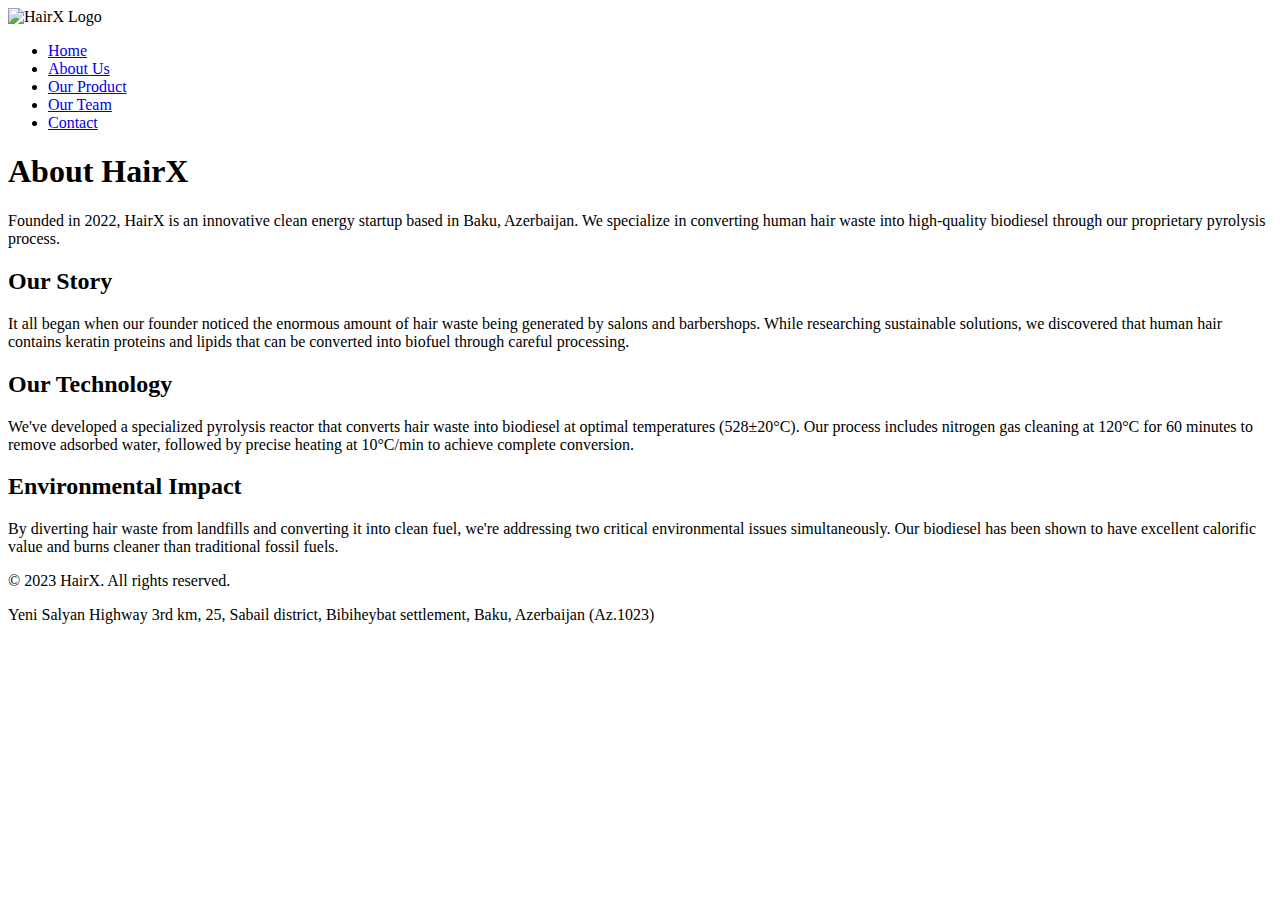
==== about.html @ 78826de6 "Create about.html" ====
<!DOCTYPE html>
<html lang="en">
<head>
    <meta charset="UTF-8">
    <meta name="viewport" content="width=device-width, initial-scale=1.0">
    <title>About HairX - Sustainable Biodiesel from Hair Waste</title>
    <link rel="stylesheet" href="css/style.css">
</head>
<body>
    <header>
        <img src="images/logo.png" alt="HairX Logo" class="logo">
        <nav>
            <ul>
                <li><a href="index.html">Home</a></li>
                <li><a href="about.html">About Us</a></li>
                <li><a href="product.html">Our Product</a></li>
                <li><a href="team.html">Our Team</a></li>
                <li><a href="contact.html">Contact</a></li>
            </ul>
        </nav>
    </header>

    <main>
        <section class="about">
            <h1>About HairX</h1>
            <p>Founded in 2022, HairX is an innovative clean energy startup based in Baku, Azerbaijan. We specialize in converting human hair waste into high-quality biodiesel through our proprietary pyrolysis process.</p>
            
            <h2>Our Story</h2>
            <p>It all began when our founder noticed the enormous amount of hair waste being generated by salons and barbershops. While researching sustainable solutions, we discovered that human hair contains keratin proteins and lipids that can be converted into biofuel through careful processing.</p>
            
            <h2>Our Technology</h2>
            <p>We've developed a specialized pyrolysis reactor that converts hair waste into biodiesel at optimal temperatures (528±20°C). Our process includes nitrogen gas cleaning at 120°C for 60 minutes to remove adsorbed water, followed by precise heating at 10°C/min to achieve complete conversion.</p>
            
            <h2>Environmental Impact</h2>
            <p>By diverting hair waste from landfills and converting it into clean fuel, we're addressing two critical environmental issues simultaneously. Our biodiesel has been shown to have excellent calorific value and burns cleaner than traditional fossil fuels.</p>
        </section>
    </main>

    <footer>
        <p>&copy; 2023 HairX. All rights reserved.</p>
        <p>Yeni Salyan Highway 3rd km, 25, Sabail district, Bibiheybat settlement, Baku, Azerbaijan (Az.1023)</p>
    </footer>
</body>
</html>
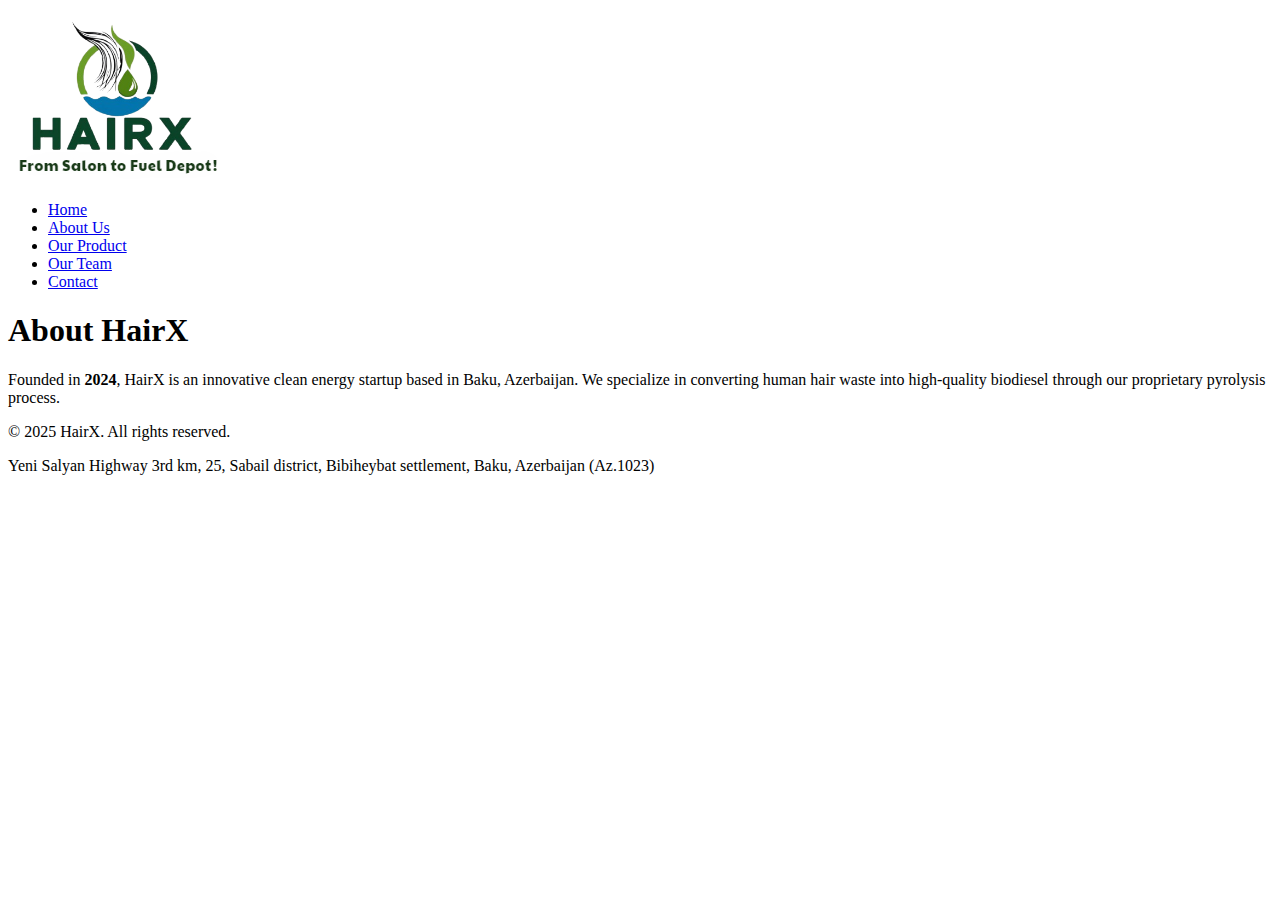
==== commit b618a6f3: "Update about.html" ====
--- a/about.html
+++ b/about.html
@@ -23,22 +23,16 @@
     <main>
         <section class="about">
             <h1>About HairX</h1>
-            <p>Founded in 2022, HairX is an innovative clean energy startup based in Baku, Azerbaijan. We specialize in converting human hair waste into high-quality biodiesel through our proprietary pyrolysis process.</p>
+            <p>Founded in <strong>2024</strong>, HairX is an innovative clean energy startup based in Baku, Azerbaijan. We specialize in converting human hair waste into high-quality biodiesel through our proprietary pyrolysis process.</p>
             
-            <h2>Our Story</h2>
-            <p>It all began when our founder noticed the enormous amount of hair waste being generated by salons and barbershops. While researching sustainable solutions, we discovered that human hair contains keratin proteins and lipids that can be converted into biofuel through careful processing.</p>
-            
-            <h2>Our Technology</h2>
-            <p>We've developed a specialized pyrolysis reactor that converts hair waste into biodiesel at optimal temperatures (528±20°C). Our process includes nitrogen gas cleaning at 120°C for 60 minutes to remove adsorbed water, followed by precise heating at 10°C/min to achieve complete conversion.</p>
-            
-            <h2>Environmental Impact</h2>
-            <p>By diverting hair waste from landfills and converting it into clean fuel, we're addressing two critical environmental issues simultaneously. Our biodiesel has been shown to have excellent calorific value and burns cleaner than traditional fossil fuels.</p>
+            <!-- Rest of the about page content remains the same -->
         </section>
     </main>
 
     <footer>
-        <p>&copy; 2023 HairX. All rights reserved.</p>
+        <p>&copy; 2025 HairX. All rights reserved.</p>
         <p>Yeni Salyan Highway 3rd km, 25, Sabail district, Bibiheybat settlement, Baku, Azerbaijan (Az.1023)</p>
     </footer>
+    <script src="js/script.js"></script>
 </body>
 </html>
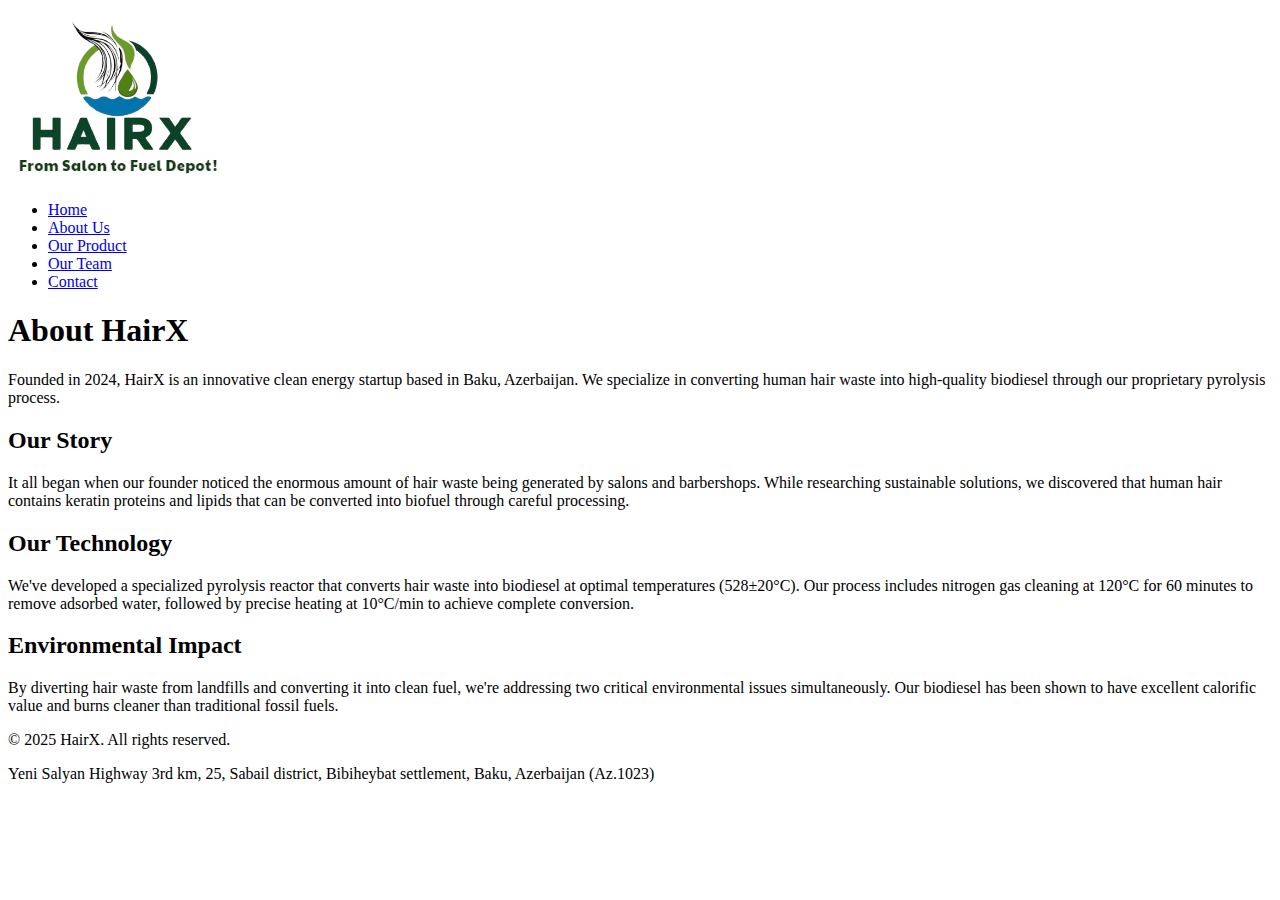
==== commit 7ca57b72: "Update about.html" ====
--- a/about.html
+++ b/about.html
@@ -23,9 +23,16 @@
     <main>
         <section class="about">
             <h1>About HairX</h1>
-            <p>Founded in <strong>2024</strong>, HairX is an innovative clean energy startup based in Baku, Azerbaijan. We specialize in converting human hair waste into high-quality biodiesel through our proprietary pyrolysis process.</p>
+            <p>Founded in 2024, HairX is an innovative clean energy startup based in Baku, Azerbaijan. We specialize in converting human hair waste into high-quality biodiesel through our proprietary pyrolysis process.</p>
             
-            <!-- Rest of the about page content remains the same -->
+            <h2>Our Story</h2>
+            <p>It all began when our founder noticed the enormous amount of hair waste being generated by salons and barbershops. While researching sustainable solutions, we discovered that human hair contains keratin proteins and lipids that can be converted into biofuel through careful processing.</p>
+            
+            <h2>Our Technology</h2>
+            <p>We've developed a specialized pyrolysis reactor that converts hair waste into biodiesel at optimal temperatures (528±20°C). Our process includes nitrogen gas cleaning at 120°C for 60 minutes to remove adsorbed water, followed by precise heating at 10°C/min to achieve complete conversion.</p>
+            
+            <h2>Environmental Impact</h2>
+            <p>By diverting hair waste from landfills and converting it into clean fuel, we're addressing two critical environmental issues simultaneously. Our biodiesel has been shown to have excellent calorific value and burns cleaner than traditional fossil fuels.</p>
         </section>
     </main>
 
